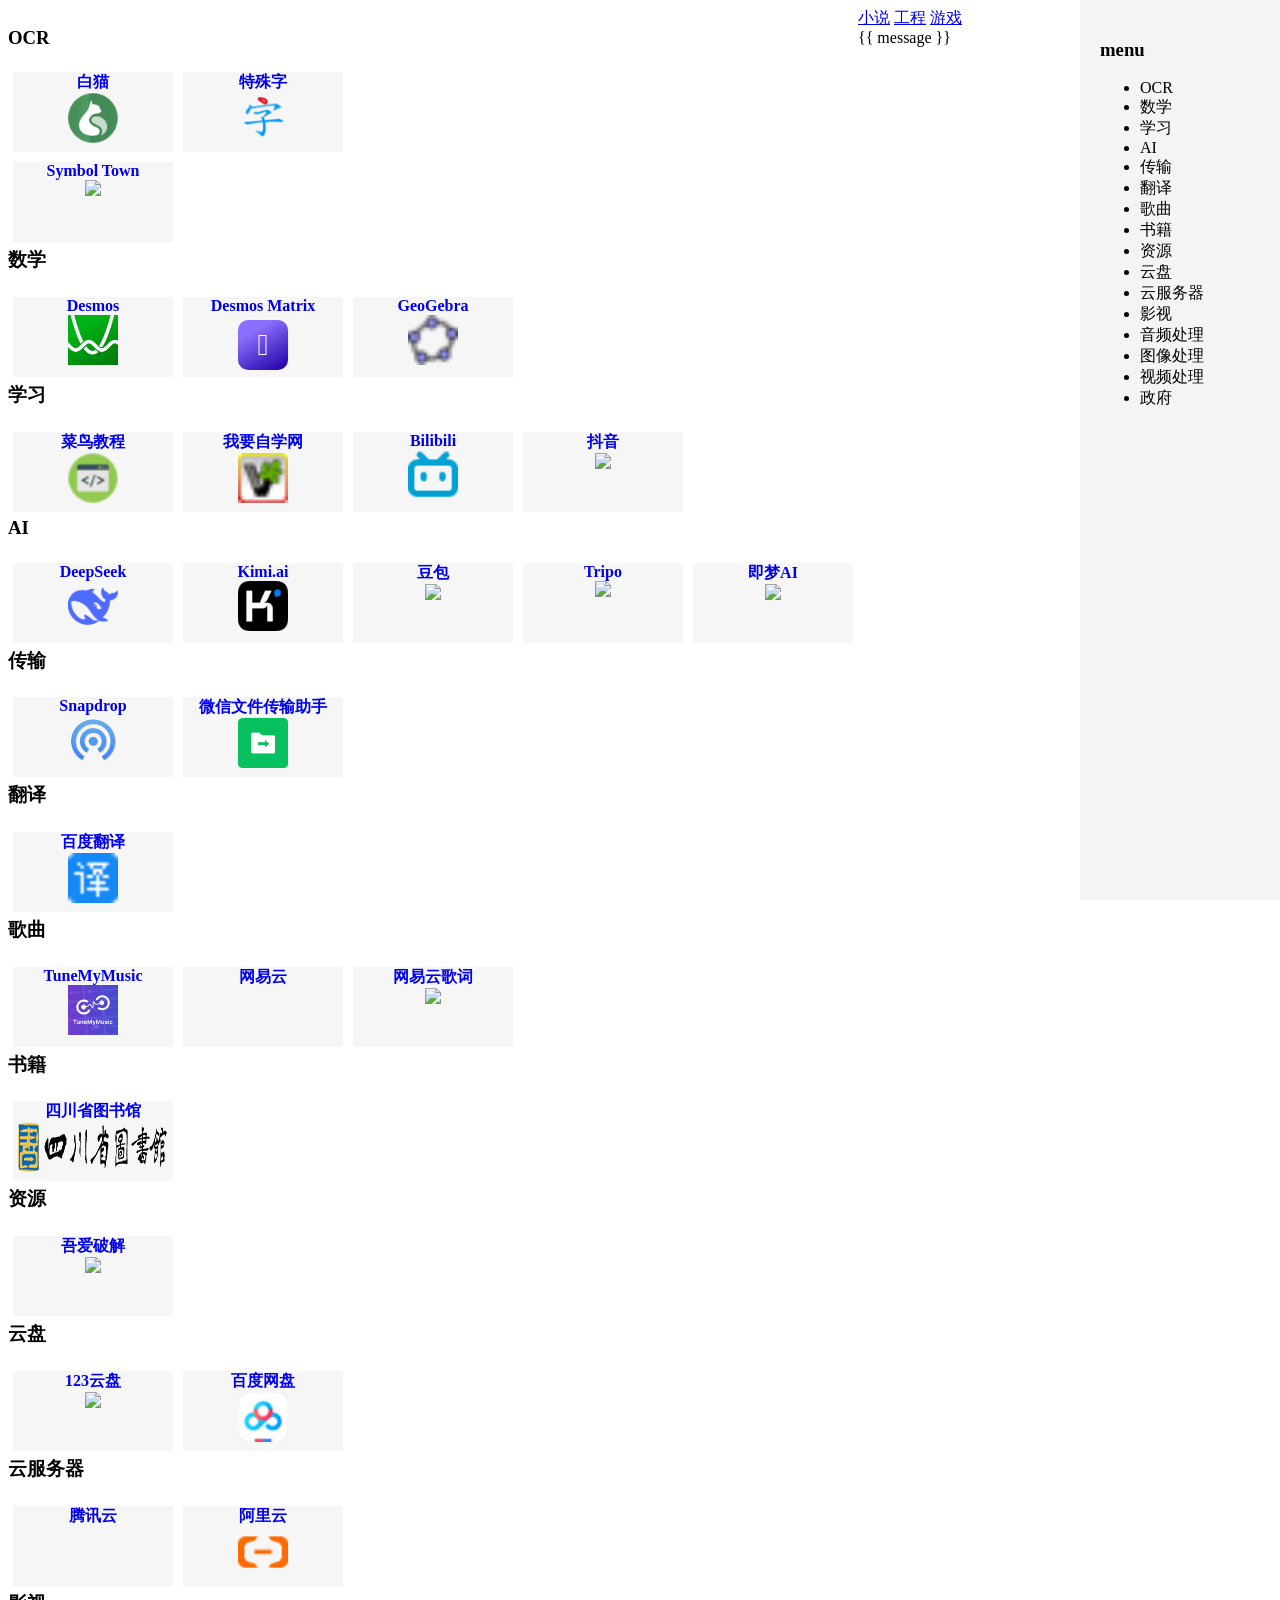
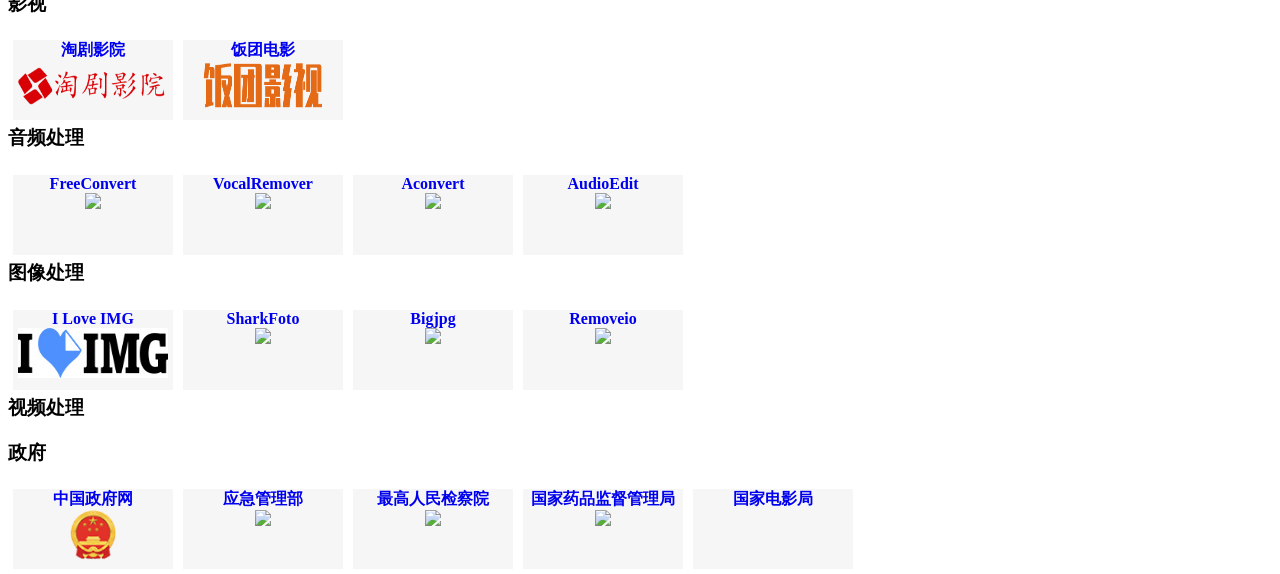
==== menu.html @ 132b52ee "Add files via upload" ====
<!DOCTYPE html>
<html>

<head>
    <title>Popular Website</title>
    <meta charset="UTF-8">
    <style>
        .menu {
            background-color: #f4f4f4;
            box-sizing: border-box;
            height: 100%;
            overflow-y: auto;
            padding: 20px;
            position: fixed;
            right: 0;
            top: 0;
            width: 200px;
        }

        .menu a {
            color: #000000;
            text-decoration: none;
        }

        .content {
            float: left
        }

        .content h3 {
            clear: both;
        }

        .content a {
            background: #f6f6f6;
            float: left;
            height: 80px;
            margin: 5px;
            text-align: center;
            text-decoration: none;
            width: 160px;
        }

        .content h4 {
            margin: 0;
        }

        .content img {
            height: 50px;
            max-width: 150px;
        }

        @font-face {
            font-family: 'DesmosIcons';
            src: url('https://www.desmos.com/assets/build/dcg-icons-2S2YRCTI.woff2') format('woff2');
            font-weight: normal;
            font-style: normal;
            font-display: block;
        }

        [class^="dcg-icon-"]::before,
        [class*="dcg-icon-"]::before {
            font-family: 'DesmosIcons' !important;
            font-style: normal;
            font-weight: normal;
            font-variant: normal;
            text-transform: none;
            line-height: 1;
            -webkit-font-smoothing: antialiased;
        }

        .dcg-icon-matrix {
            display: inline-flex;
            align-items: center;
            justify-content: center;
            width: 50px;
            /* 可根据需要调整 */
            height: 50px;
            border-radius: 10px;
            font-size: 30px;
            /* 控制图标大小 */
            background: linear-gradient(330deg, #2605ab 6%, #8b6ffc 75%);
            color: white;
            /* 字体图标颜色 */
            margin: 5px auto;
            /* 与原图片样式保持间距 */
        }

        .dcg-icon-matrix::before {
            content: "\e91c";
            /* 替换成你从官网获取的真实码点 */
        }
    </style>
    <script src="./resource/js/extension.js" async></script>
    <script src="https://cdn.staticfile.net/vue/3.3.4/vue.global.min.js" defer></script>
    <script src="./resource/js/vue.js" defer></script>
</head>

<body>
    <div class="menu">
        <h3>menu</h3>
        <ul></ul>
    </div>
    <div class="content">
        <h3 id="OCR">OCR</h3>
        <a href="https://web.baimiaoapp.com">
            <h4>白猫</h4>
            <img src="./resource/ico/白猫.ico">
        </a>
        <a href="https://teshuzi.com/zh/handwriting">
            <h4>特殊字</h4>
            <img src="./resource/ico/特殊字.ico">
        </a>
        <span style="clear: both;display: block;"></span>
        <a href="https://symboltown.com">
            <h4>Symbol Town</h4>
            <img src="https://symboltown.com/favicon.ico">
        </a>

        <div>
            <h3 id="MATH">数学</h3>
            <a href="https://www.desmos.com/calculator">
                <h4>Desmos</h4>
                <img src="./resource/ico/Desmos.png">
            </a>
            <a href="https://www.desmos.com/matrix">
                <h4>Desmos Matrix</h4>
                <i class="dcg-icon-matrix"></i>
            </a>
            <a href="https://www.geogebra.org/geometry">
                <h4>GeoGebra</h4>
                <img src="./resource/ico/GeoGebra.ico">
            </a>
        </div>

        <h3 id="STUDY">学习</h3>
        <a href="https://www.runoob.com">
            <h4>菜鸟教程</h4>
            <img src="./resource/ico/菜鸟教程.ico">
        </a>
        <a href="https://www.51zxw.net">
            <h4>我要自学网</h4>
            <img src="./resource/ico/我要自学网.ico">
        </a>
        <a href="https://www.bilibili.com">
            <h4>Bilibili</h4>
            <img src="./resource/ico/Bilibili.ico">
        </a>
        <a href="https://www.douyin.com">
            <h4>抖音</h4>
            <img src="https://p-pc-weboff.byteimg.com/tos-cn-i-9r5gewecjs/favicon.png">
        </a>
 
        <div id="AI">
            <h3>AI</h3>
            <a href="https://chat.deepseek.com">
                <h4>DeepSeek</h4>
                <img src="./resource/ico/DeepSeek.ico">
            </a>
            <a href="https://kimi.moonshot.cn">
                <h4>Kimi.ai</h4>
                <img src="./resource/ico/Kimi.ico">
            </a>
            <a href="https://www.doubao.com">
                <h4>豆包</h4>
                <img src="https://lf-flow-web-cdn.doubao.com/obj/flow-doubao/doubao/web/doubao_avatar.png">
            </a>
            <a href="https://studio.tripo3d.com">
                <h4>Tripo</h4>
                <img src="https://studio.cdn.tripo3d.com/tripo-studio/20260327/da62cad5-7ea9-4d68-99b1-106f39be95dd/input.png?auth_key=1786752000-Z3meTOoF-0-acf4fd473fd5457085183d74b8b52ea9">
            </a>
            <a href="https://jimeng.jianying.com/ai-tool/generate">
                <h4>即梦AI</h4>
                <img src="https://lf3-lv-buz.vlabstatic.com/obj/image-lvweb-buz/common/images/dreamina-v5.ico">
            </a>
        </div>

        <h3 id="TRANSMISSION">传输</h3>
        <a href="https://snapdrop.net">
            <h4>Snapdrop</h4>
            <img src="./resource/ico/Snapdrop.png">
        </a>
        <a href="https://szfilehelper.weixin.qq.com">
            <h4>微信文件传输助手</h4>
            <img src="./resource/ico/微信文件传输助手.png">
        </a>

        <h3 id="TRANSLATION">翻译</h3>
        <a href="https://fanyi.baidu.com">
            <h4>百度翻译</h4>
            <img src="./resource/ico/百度翻译.png">
        </a>

        <h3 id="MUSIC">歌曲</h3>
        <a href="https://www.tunemymusic.com/transfer">
            <h4>TuneMyMusic</h4>
            <img src="./resource/ico/TuneMyMusic.jpg">
        </a>
        <a href="https://music.163.com">
            <h4>网易云</h4>
            <img srv="https://s1.music.126.net/style/favicon.ico">
        </a>
        <a href="https://www.kedou.life/caption/lyric/netease">
            <h4>网易云歌词</h4>
            <img src="https://www.kedou.life/favicon.ico">
        </a>

        <h3 id="DOCUMENTS">书籍</h3>
        <a href="https://portal.sclib.org/interlibSSO/main/index.jsp">
            <h4>四川省图书馆</h4>
            <img src="./resource/ico/四川省图书馆.png">
        </a>

        <h3 id="RESOURCE">资源</h3>
        <a href="https://www.52pojie.cn/">
            <h4>吾爱破解</h4>
            <img src="https://avatar.52pojie.cn/images/noavatar_small.gif">
        </a>

        <h3 id="CLOUDDRIVE">云盘</h3>
        <a href="https://yun.123pan.cn">
            <h4>123云盘</h4>
            <img src="https://statics.123pan.com/static-by-custom/favicon.ico">
        </a>
        <a href="https://pan.baidu.com">
            <h4>百度网盘</h4>
            <img src="./resource/ico/百度网盘.ico">
        </a>

        <h3 id="CLOUDSERVER">云服务器</h3>
        <a href="https://cloud.tencent.com/act/pro/Featured">
            <h4>腾讯云</h4>
            <img src="">
        </a>
        <a href="https://www.aliyun.com">
            <h4>阿里云</h4>
            <img src="./resource/ico/阿里云.ico">
        </a>

        <h3 id="MOVIE">影视</h3>
        <a href="https://www.xg123.cn">
            <h4>淘剧影院</h4>
            <img src="./resource/ico/淘剧影院.png">
        </a>
        <a href="https://www.fantuan.my">
            <h4>饭团电影</h4>
            <img src="./resource/ico/饭团影视.png">
        </a>

        <h3 id="MUSICPROCESSING">音频处理</h3>
        <a href="https://www.freeconvert.com">
            <h4>FreeConvert</h4>
            <img src="https://www.freeconvert.com/favicon.ico">
        </a>
        <a href="https://vocalremover.org">
            <h4>VocalRemover</h4>
            <img src="https://vocalremover.org/favicon.ico">
        </a>
        <a href="https://www.aconvert.com">
            <h4>Aconvert</h4>
            <img src="https://www.aconvert.com/favicon.ico">
        </a>
        <a href="https://www.audioedit.io">
            <h4>AudioEdit</h4>
            <img src="https://www.audioedit.io/favicon.svg">
        </a>

        <h3 id="IMAGEPROCESSING">图像处理</h3>
        <a href="https://www.iloveimg.com">
            <h4>I Love IMG</h4>
            <img src="./resource/ico/ILoveImg.jpg">
        </a>
        <a href="https://sharkfoto.com">
            <h4>SharkFoto</h4>
            <img src="https://cdn.sharkfoto.com/favicon.ico">
        </a>
        <a href="https://bigjpg.com">
            <h4>Bigjpg</h4>
            <img src="https://bigjpg.com/htdocs/favicon.ico">
        </a>
        <a href="https://removebg.io">
            <h4>Removeio</h4>
            <img src="https://removebg.io/assets/img/logo.svg">
        </a>

        <h3 id="VIDEOPROCESSING">视频处理</h3>


        <h3 id="GOVERMENT">政府</h3>
        <a href="http://www.gov.cn">
            <h4>中国政府网</h4>
            <img src="./resource/ico/国徽.png">
        </a>
        <a href="https://www.mem.gov.cn">
            <h4>应急管理部</h4>
            <img src="https://www.mem.gov.cn/image/favicon.ico">
        </a>
        <a href="https://www.spp.gov.cn">
            <h4>最高人民检察院</h4>
            <img src="https://www.spp.gov.cn/favicon.ico">
        </a>
        <a href="https://www.nmpa.gov.cn">
            <h4>国家药品监督管理局</h4>
            <img src="https://www.nmpa.gov.cn/wbppimages/logo-gh.png">
        </a>
        <a href="https://www.chinafilm.gov.cn">
            <h4>国家电影局</h4>
            <img src="">
        </a>
    </div>
    <a href="./nevel.html">小说</a>
    <a href="./engineer">工程</a>
    <a href="./games.html">游戏</a>
    <div id="hello-vue" class="demo">
        {{ message }}
    </div>
</body>

</html>
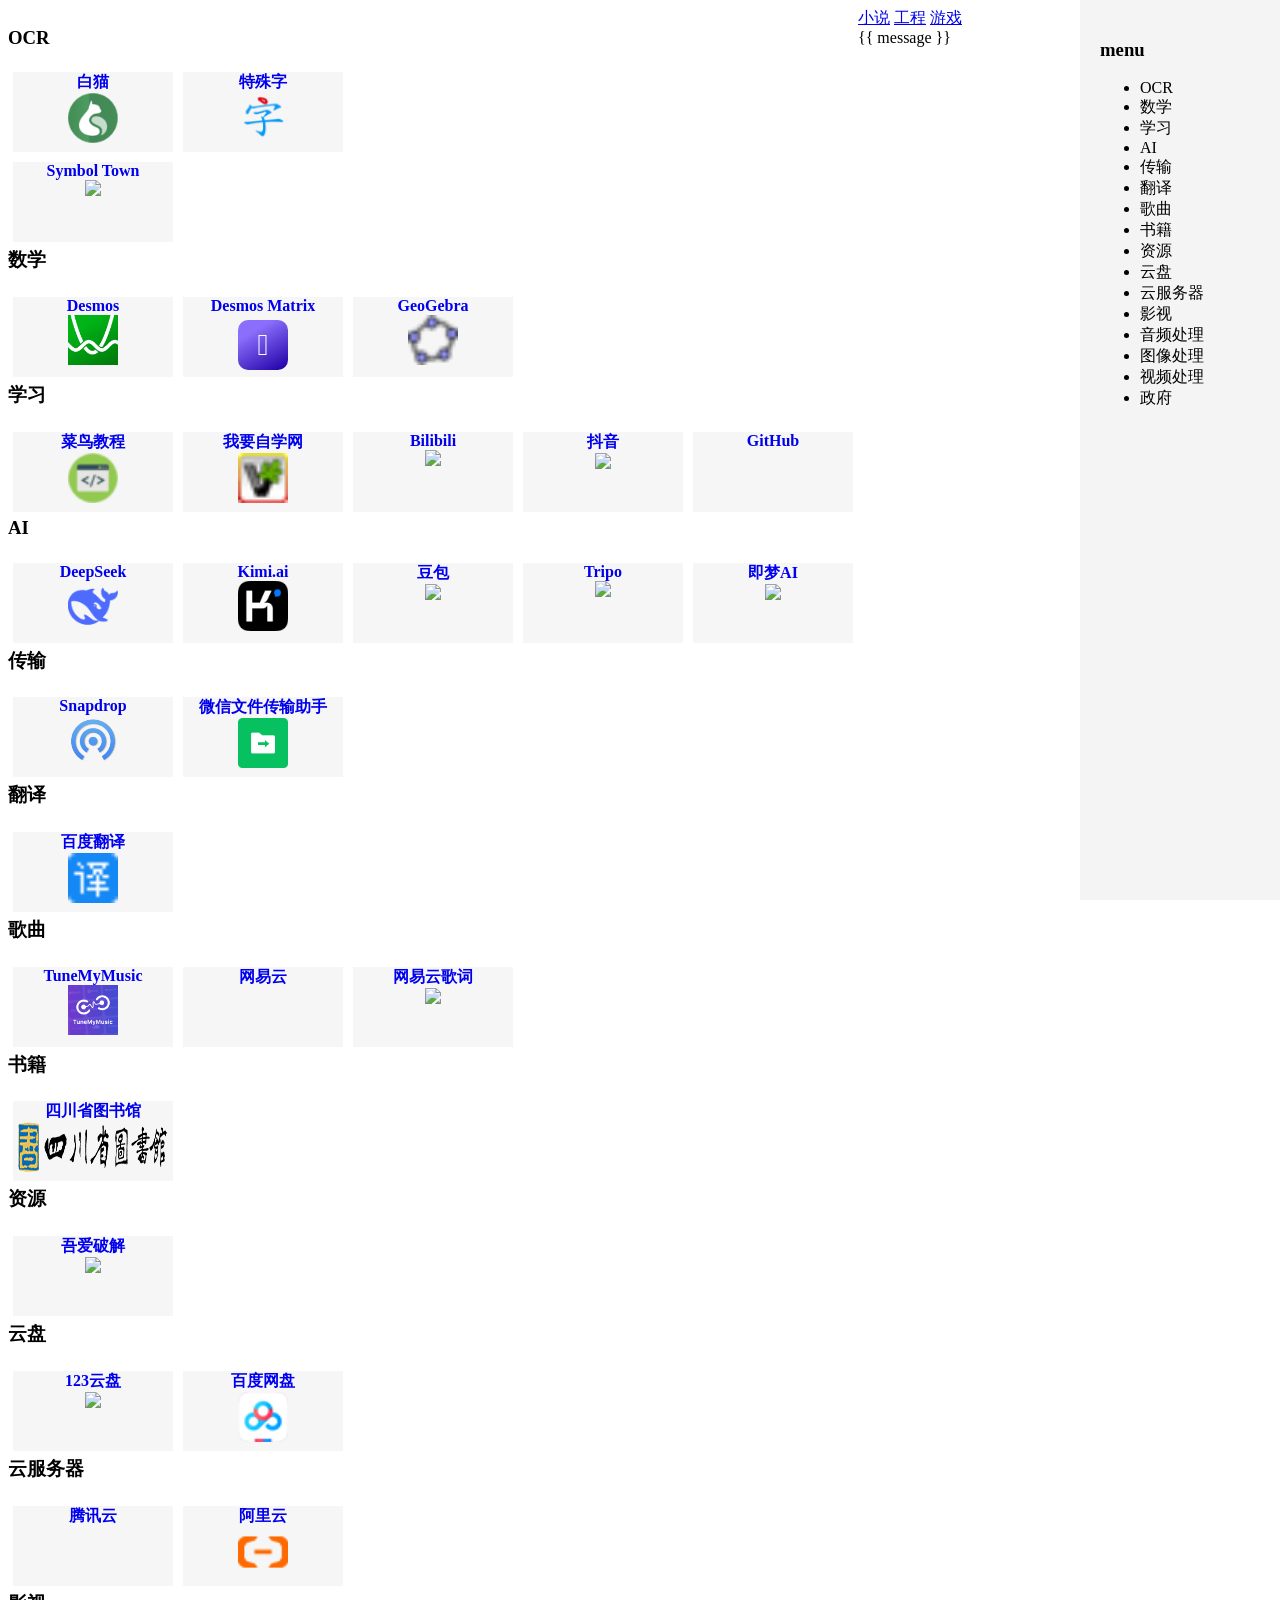
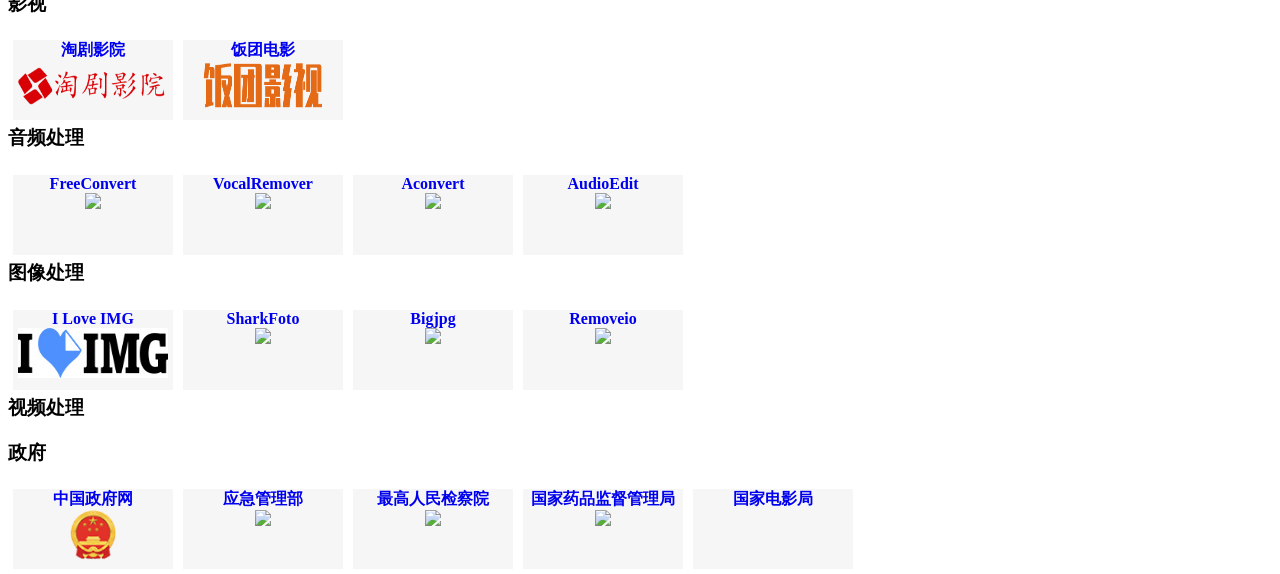
==== commit ad4d5268: "Update menu.html" ====
--- a/menu.html
+++ b/menu.html
@@ -143,11 +143,15 @@
         </a>
         <a href="https://www.bilibili.com">
             <h4>Bilibili</h4>
-            <img src="./resource/ico/Bilibili.ico">
+            <img src="https://i0.hdslb.com/bfs/static/jinkela/long/images/favicon.ico">
         </a>
         <a href="https://www.douyin.com">
             <h4>抖音</h4>
             <img src="https://p-pc-weboff.byteimg.com/tos-cn-i-9r5gewecjs/favicon.png">
+        </a>
+        <a href="https://github.com">
+            <h4>GitHub</h4>
+            <img src="">
         </a>
  
         <div id="AI">
@@ -315,4 +319,4 @@
     </div>
 </body>
 
-</html>+</html>
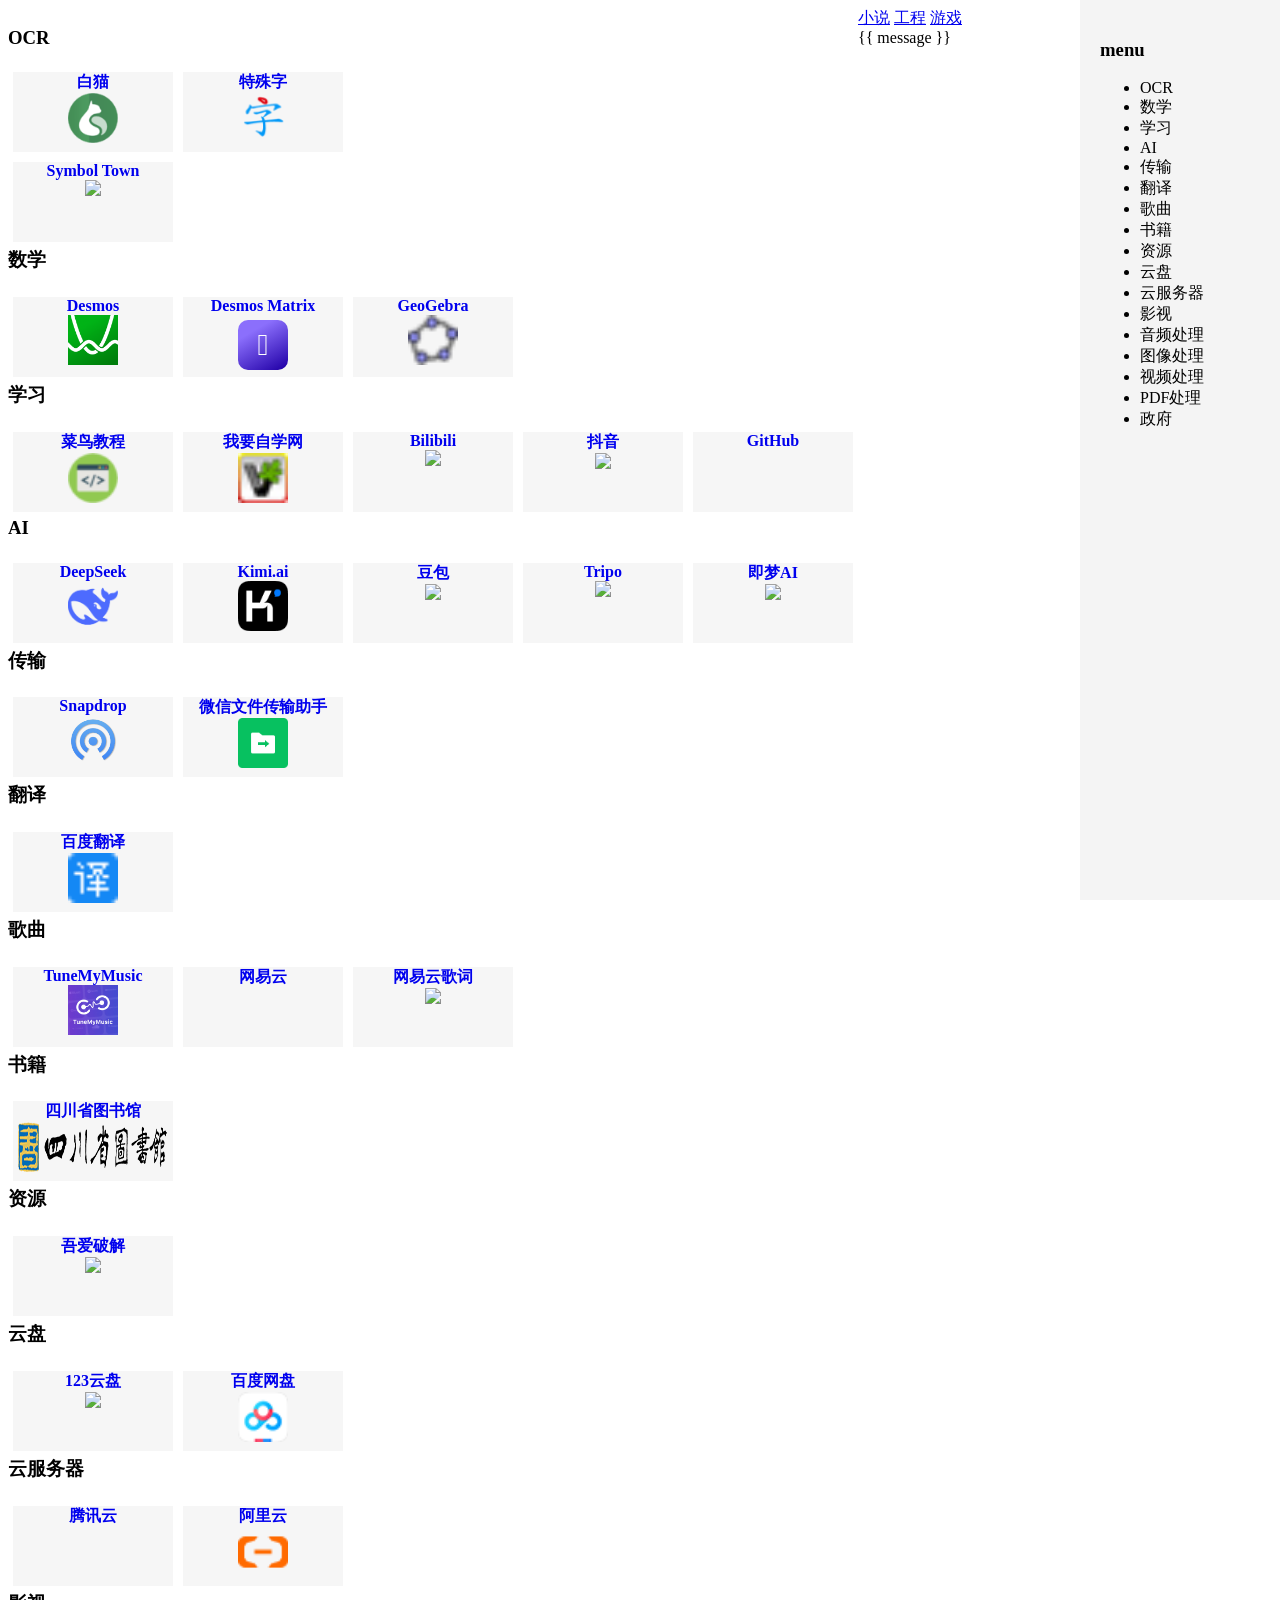
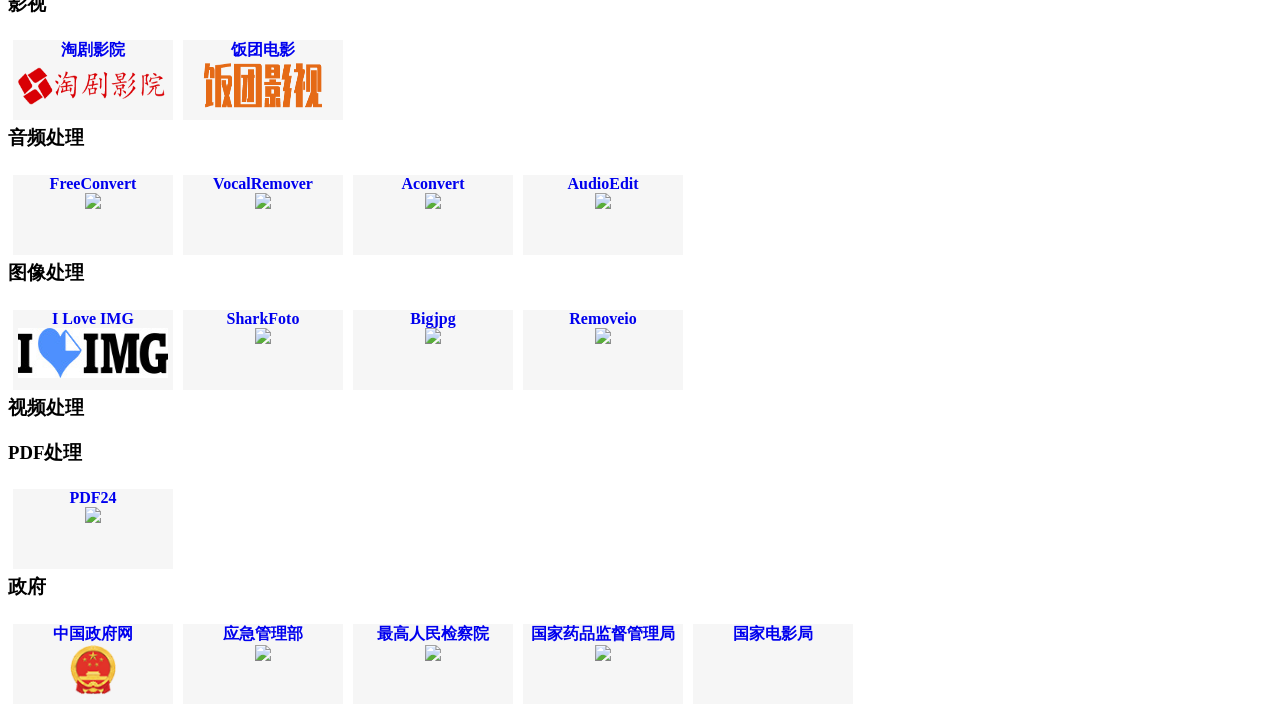
==== commit 4545d572: "Fix HTML encoding issues in menu.html" ====
--- a/menu.html
+++ b/menu.html
@@ -143,7 +143,7 @@
         </a>
         <a href="https://www.bilibili.com">
             <h4>Bilibili</h4>
-            <img src="https://i0.hdslb.com/bfs/static/jinkela/long/images/favicon.ico">
+            <img src="https://i0.hdslb.com/bfs/static/jinkela/long/images/favicon.ico" referrerpolicy="no-referrer">
         </a>
         <a href="https://www.douyin.com">
             <h4>抖音</h4>
@@ -156,7 +156,7 @@
  
         <div id="AI">
             <h3>AI</h3>
-            <a href="https://chat.deepseek.com">
+            <a href="https://www.deepseek.com">
                 <h4>DeepSeek</h4>
                 <img src="./resource/ico/DeepSeek.ico">
             </a>
@@ -288,6 +288,12 @@
 
         <h3 id="VIDEOPROCESSING">视频处理</h3>
 
+        <h3 id="PDFPROCESSING">PDF处理</h3>
+        <a href="https://tools.pdf24.org">
+            <h4>PDF24</h4>
+            <img src="https://tools.pdf24.org/static/img/pageIcons/svg/default.svg">
+        </a>
+
 
         <h3 id="GOVERMENT">政府</h3>
         <a href="http://www.gov.cn">
@@ -312,7 +318,7 @@
         </a>
     </div>
     <a href="./nevel.html">小说</a>
-    <a href="./engineer">工程</a>
+    <a href="工程/Engineer">工程</a>
     <a href="./games.html">游戏</a>
     <div id="hello-vue" class="demo">
         {{ message }}
